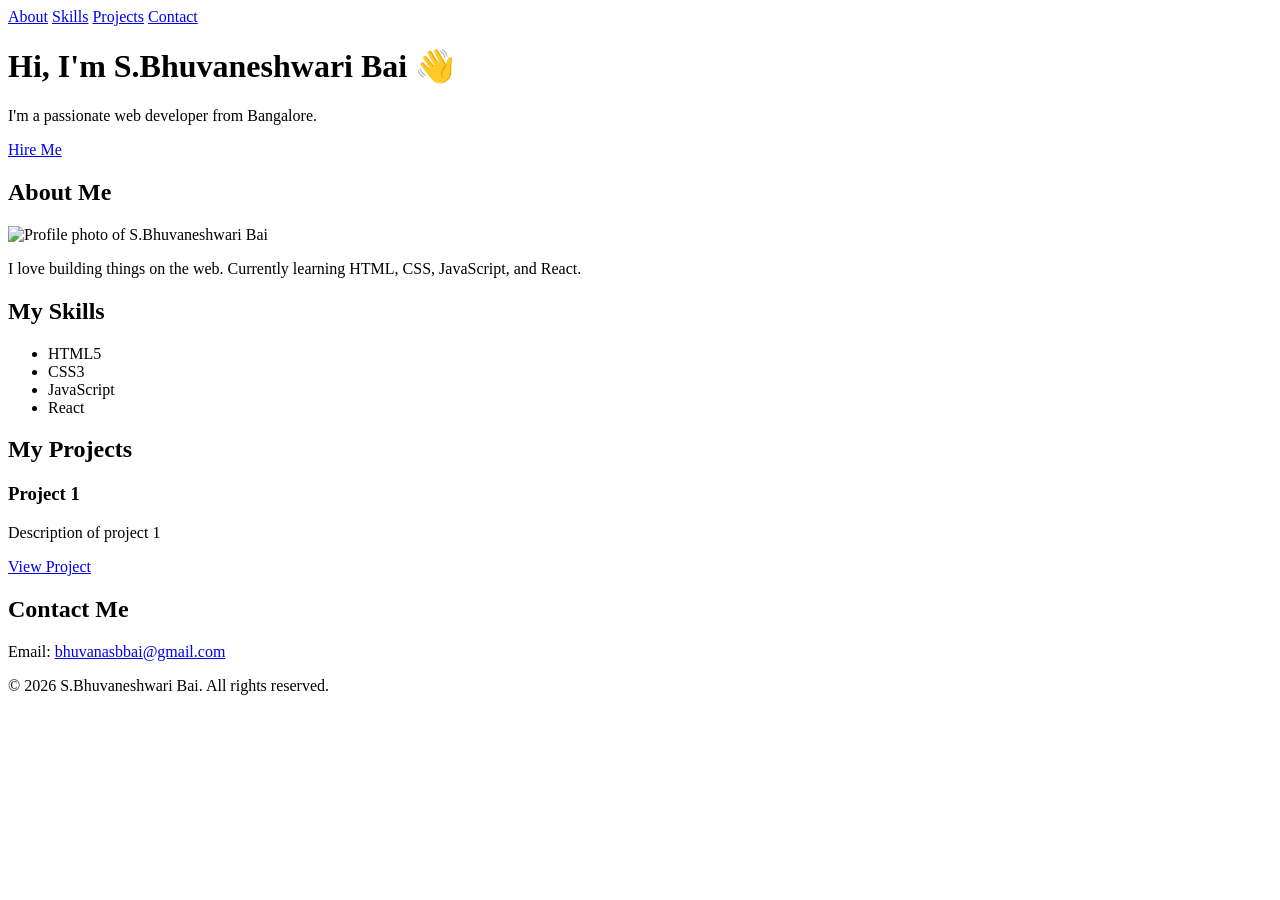
==== bhuvaneshwari.html @ b9a9b713 "Day 1 changes" ====
<!DOCTYPE html>
<html lang="en">
<head>
    <meta charset="UTF-8">
    <meta name="viewport" content="width=device-width, initial-scale=1.0">
    <title>My Portfolio | S.Bhuvaneshwari Bai</title>
</head>
<body>
 
    <!-- NAVIGATION -->
    <nav>
        <a href="#about">About</a>
        <a href="#skills">Skills</a>
        <a href="#projects">Projects</a>
        <a href="#contact">Contact</a>
    </nav>
 
    <!-- HERO SECTION -->
    <header>
        <h1>Hi, I'm S.Bhuvaneshwari Bai 👋</h1>
        <p>I'm a passionate web developer from Bangalore.</p>
        <a href="#contact">Hire Me</a>
    </header>
 
    <!-- ABOUT SECTION -->
    <section id="about">
        <h2>About Me</h2>
        <img src="profile.jpg" alt="Profile photo of S.Bhuvaneshwari Bai" width="200">
        <p>I love building things on the web. Currently learning HTML, CSS,
           JavaScript, and React.</p>
    </section>
 
    <!-- SKILLS SECTION -->
    <section id="skills">
        <h2>My Skills</h2>
        <ul>
            <li>HTML5</li>
            <li>CSS3</li>
            <li>JavaScript</li>
            <li>React</li>
        </ul>
    </section>
 
    <!-- PROJECTS SECTION -->
    <section id="projects">
        <h2>My Projects</h2>
        <div class="project-card">
            <h3>Project 1</h3>
            <p>Description of project 1</p>
            <a href="#">View Project</a>
        </div>
    </section>
 
    <!-- CONTACT SECTION -->
    <section id="contact">
        <h2>Contact Me</h2>
        <p>Email: <a href="mailto:bhuvanasbbai@gmail.com">bhuvanasbbai@gmail.com</a></p>
    </section>
 
    <!-- FOOTER -->
    <footer>
        <p>&copy; 2026 S.Bhuvaneshwari Bai. All rights reserved.</p>
    </footer>
 
</body>
</html>
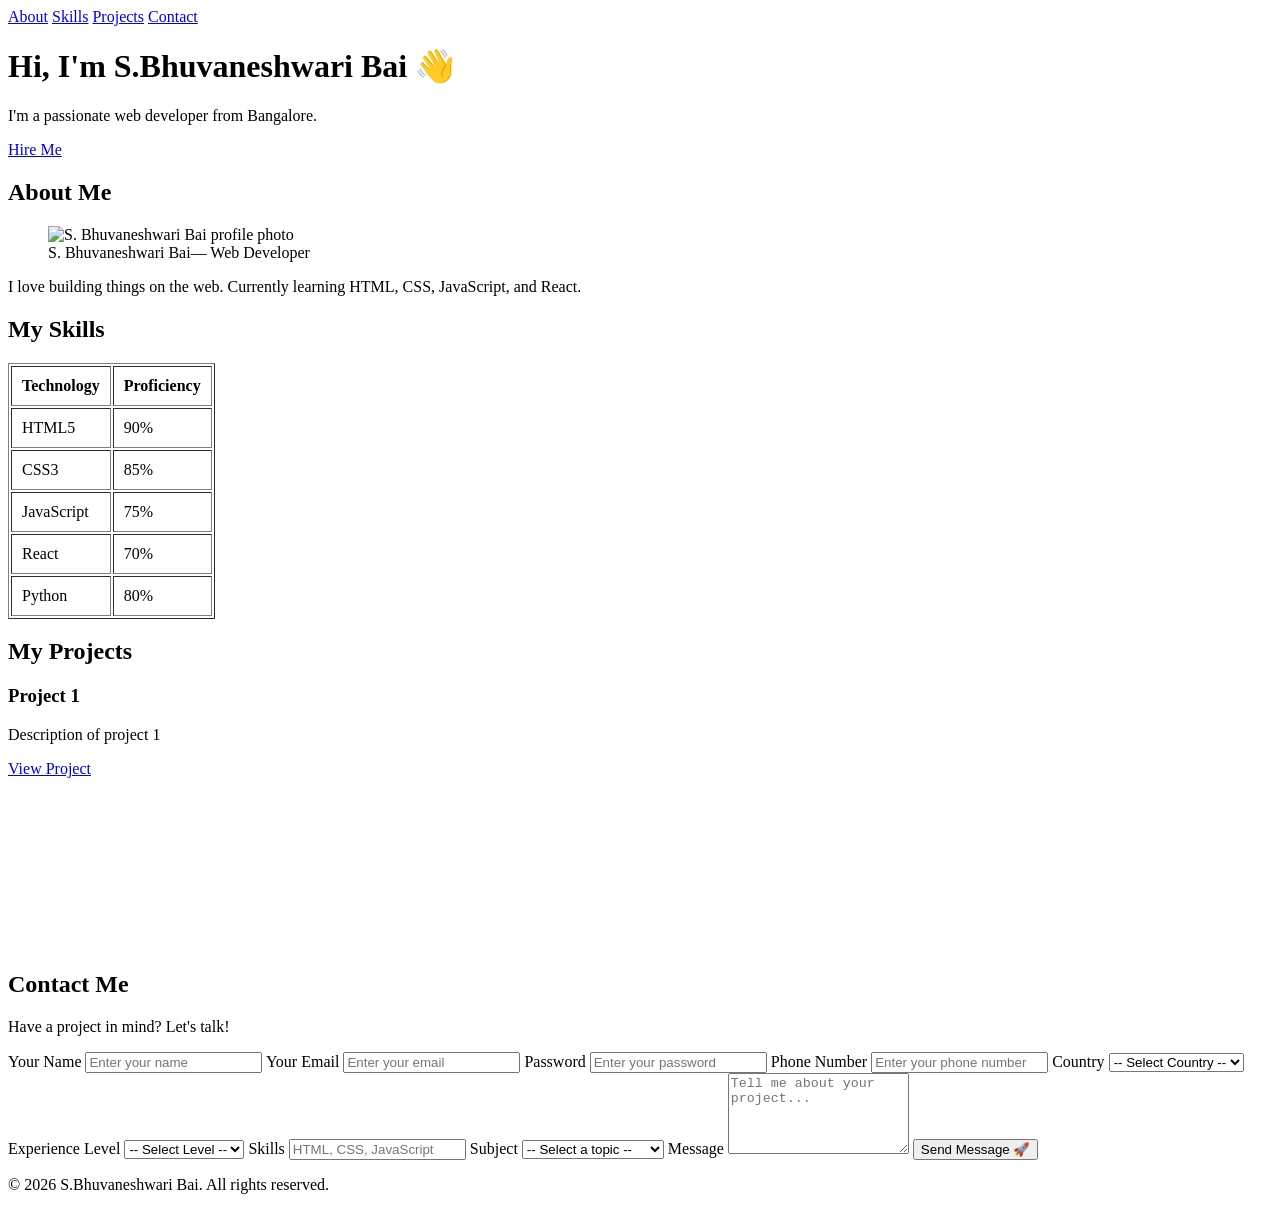
==== commit 2b7d2189: "Day 3 changes" ====
--- a/bhuvaneshwari.html
+++ b/bhuvaneshwari.html
@@ -4,6 +4,24 @@
 <head>
     <meta charset="UTF-8">
     <meta name="viewport" content="width=device-width, initial-scale=1.0">
+    <!-- SEO Meta Tags -->
+ <meta name="description" content="Full stack developer specializing in React, Node.js, and modern web technologies. Available for freelance projects and collaborations.">
+ <meta name="keywords" content="Bhuvaneshwari, Portfolio, Web Developer, React, Node.js, JavaScript, HTML, CSS, Freelance Developer">
+ <meta name="author" content="Bhuvaneshwari">
+ <title>My Portfolio | Bhuvaneshwari</title>
+<!-- Open Graph Meta Tags for Social Media Sharing -->
+ <meta property="og:title" content="My Portfolio | Bhuvaneshwari">
+ <meta property="og:description" content="Full stack developer specializing in React, Node.js, and modern web technologies. Available for freelance projects and collaborations.">
+ <meta property="og:image" content="images/profile.jpeg">
+ <meta property="og:url" content="[Your Portfolio URL]">
+ <meta property="og:type" content="website">
+<!-- Twitter Card Meta Tags -->
+ <meta name="twitter:card" content="summary_large_image">
+ <meta name="twitter:title" content="My Portfolio | Bhuvaneshwari">
+ <meta name="twitter:description" content="Full stack developer specializing in React, Node.js, and modern web technologies. Available for freelance projects and collaborations.">
+ <meta name="twitter:image" content="images/profile.jpeg">
+<!--Favicon-->
+ <link rel="icon" type="image/png" href="images/favicon.png" alt="Favicon">
     <title>My Portfolio | S.Bhuvaneshwari Bai</title>
 </head>
 <body>
@@ -26,22 +44,45 @@
     <!-- ABOUT SECTION -->
     <section id="about">
         <h2>About Me</h2>
-        <img src="profile.jpg" alt="Profile photo of S.Bhuvaneshwari Bai" width="200">
+        <figure class="profile-figure">
+            <img src="images/profile.jpeg" alt="S. Bhuvaneshwari Bai profile photo" width="300">
+            <figcaption>S. Bhuvaneshwari Bai— Web Developer</figcaption>
+        </figure>
         <p>I love building things on the web. Currently learning HTML, CSS,
            JavaScript, and React.</p>
     </section>
  
     <!-- SKILLS SECTION -->
     <section id="skills">
-        <h2>My Skills</h2>
-        <ul>
-            <li>HTML5</li>
-            <li>CSS3</li>
-            <li>JavaScript</li>
-            <li>React</li>
-        </ul>
-    </section>
- 
+    <h2>My Skills</h2>
+
+    <table border="1" cellpadding="10">
+        <tr>
+            <th>Technology</th>
+            <th>Proficiency</th>
+        </tr>
+        <tr>
+            <td>HTML5</td>
+            <td>90%</td>
+        </tr>
+        <tr>
+            <td>CSS3</td>
+            <td>85%</td>
+        </tr>
+        <tr>
+            <td>JavaScript</td>
+            <td>75%</td>
+        </tr>
+        <tr>
+            <td>React</td>
+            <td>70%</td>
+        </tr>
+        <tr>
+            <td>Python</td>
+            <td>80%</td>
+        </tr>
+    </table>
+</section>
     <!-- PROJECTS SECTION -->
     <section id="projects">
         <h2>My Projects</h2>
@@ -50,14 +91,64 @@
             <p>Description of project 1</p>
             <a href="#">View Project</a>
         </div>
+        <!--Embed YouTube Video (iframe)-->
+        <iframe width="300" height="169" src="https://www.youtube.com/embed/tqjJrXd27m4" title="YouTube video player" frameborder="0" allowfullscreen sandbox="allow-same-origin allow-scripts"></iframe>
     </section>
  
     <!-- CONTACT SECTION -->
     <section id="contact">
-        <h2>Contact Me</h2>
-        <p>Email: <a href="mailto:bhuvanasbbai@gmail.com">bhuvanasbbai@gmail.com</a></p>
-    </section>
- 
+    <h2>Contact Me</h2>
+    <p>Have a project in mind? Let's talk!</p>
+
+    <form action="#" method="POST">
+
+        <label for="name">Your Name</label>
+        <input type="text" id="name" name="name" placeholder="Enter your name" required>
+
+        <label for="email">Your Email</label>
+        <input type="email" id="email" name="email" placeholder="Enter your email" required>
+
+        <label for="password">Password</label>
+        <input type="password" id="password" name="password" placeholder="Enter your password" required>
+
+        <label for="phone">Phone Number</label>
+        <input type="tel" id="phone" name="phone" placeholder="Enter your phone number" required>
+
+        <label for="country">Country</label>
+        <select id="country" name="country" required>
+            <option value="">-- Select Country --</option>
+            <option>India</option>
+            <option>USA</option>
+            <option>UK</option>
+            <option>Canada</option>
+            <option>Australia</option>
+        </select>
+
+        <label for="experience">Experience Level</label>
+        <select id="experience" name="experience" required>
+            <option value="">-- Select Level --</option>
+            <option>Beginner</option>
+            <option>Intermediate</option>
+            <option>Advanced</option>
+        </select>
+
+        <label for="skills">Skills</label>
+        <input type="text" id="skills" name="skills" placeholder="HTML, CSS, JavaScript">
+
+        <label for="subject">Subject</label>
+        <select id="subject" name="subject">
+            <option value="">-- Select a topic --</option>
+            <option value="hire">I want to hire you</option>
+            <option value="collab">I want to collaborate</option>
+            <option value="other">Other</option>
+        </select>
+
+        <label for="message">Message</label>
+        <textarea id="message" name="message" rows="5" placeholder="Tell me about your project..." required></textarea>
+
+        <button type="submit" aria-label="Submit button">Send Message 🚀</button>
+    </form>
+</section>
     <!-- FOOTER -->
     <footer>
         <p>&copy; 2026 S.Bhuvaneshwari Bai. All rights reserved.</p>
